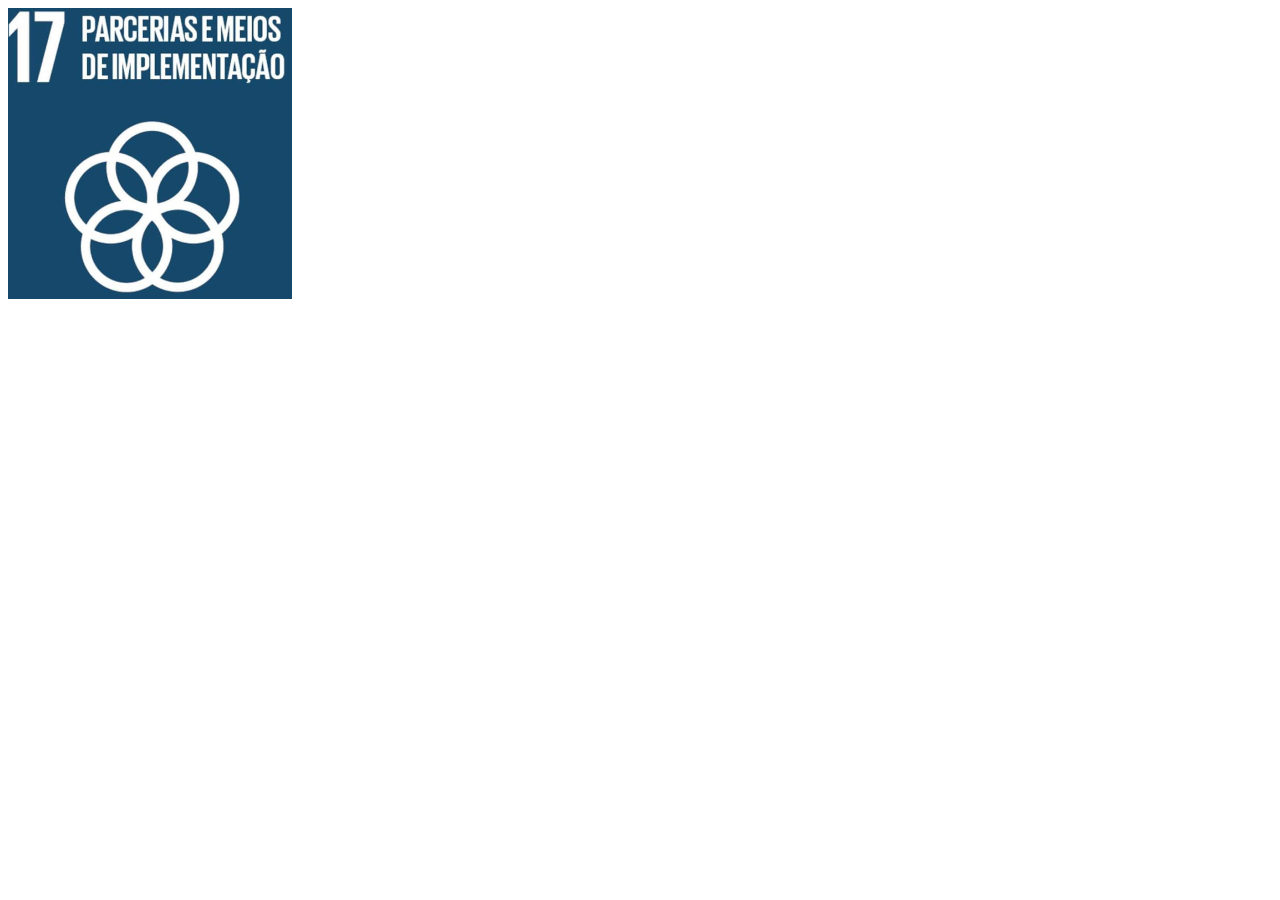
==== postagem.html @ ab5897aa "v1" ====
<!DOCTYPE html>
<html lang="pt-br">
<head>
    <script src="js/funcoes.js" type="text/javascript"></script>
    <!-- CSS only -->
<link href="https://cdn.jsdelivr.net/npm/bootstrap@5.2.1/dist/css/bootstrap.min.css" rel="stylesheet" integrity="sha384-iYQeCzEYFbKjA/T2uDLTpkwGzCiq6soy8tYaI1GyVh/UjpbCx/TYkiZhlZB6+fzT" crossorigin="anonymous">
<!-- JavaScript Bundle with Popper -->
<script src="https://cdn.jsdelivr.net/npm/bootstrap@5.2.1/dist/js/bootstrap.bundle.min.js" integrity="sha384-u1OknCvxWvY5kfmNBILK2hRnQC3Pr17a+RTT6rIHI7NnikvbZlHgTPOOmMi466C8" crossorigin="anonymous"></script>
    <meta charset="UTF-8">
    <meta http-equiv="X-UA-Compatible" content="IE=edge">
    <meta name="viewport" content="width=device-width, initial-scale=1.0">
    <link href="css/style.css" rel="stylesheet" type="text/css">
    <title>ODS</title>
    <link rel="preconnect" href="https://fonts.googleapis.com"><link rel="preconnect" href="https://fonts.gstatic.com" crossorigin><link href="https://fonts.googleapis.com/css2?family=Pacifico&display=swap" rel="stylesheet">
</head>
<body>
    <div class="wrapper">
        <div class="logo">
        <img src="imgs/tema17.png" class="log">
        </div>

    <div class="title">
        <h1 class="text-center"></h1>
        <script>titulo()</script>
    </div>

    <div class="container p-5 my-5 border" >
        <p class="text-center"><script>corpo()</script></p>
        <p class="text-center"><script>site()</script></p>

    </div>
    
    
        
</body>
---- css/style.css ----
.float-end{
    width: 100%;
    height: 225px;
}
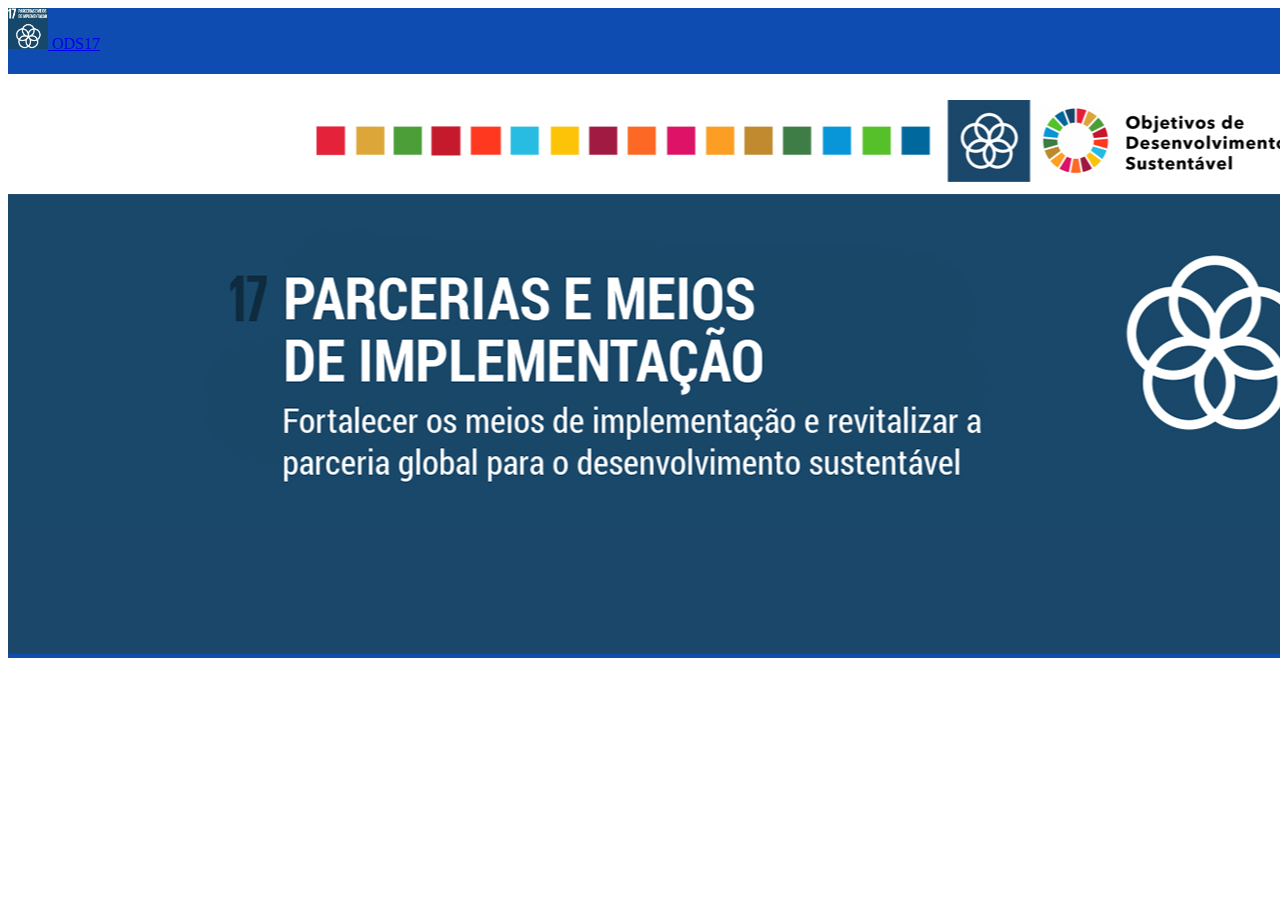
==== commit 92092999: "arrumado o texto e imagem" ====
--- a/postagem.html
+++ b/postagem.html
@@ -1,35 +1,64 @@
 <!DOCTYPE html>
 <html lang="pt-br">
+
 <head>
     <script src="js/funcoes.js" type="text/javascript"></script>
     <!-- CSS only -->
-<link href="https://cdn.jsdelivr.net/npm/bootstrap@5.2.1/dist/css/bootstrap.min.css" rel="stylesheet" integrity="sha384-iYQeCzEYFbKjA/T2uDLTpkwGzCiq6soy8tYaI1GyVh/UjpbCx/TYkiZhlZB6+fzT" crossorigin="anonymous">
-<!-- JavaScript Bundle with Popper -->
-<script src="https://cdn.jsdelivr.net/npm/bootstrap@5.2.1/dist/js/bootstrap.bundle.min.js" integrity="sha384-u1OknCvxWvY5kfmNBILK2hRnQC3Pr17a+RTT6rIHI7NnikvbZlHgTPOOmMi466C8" crossorigin="anonymous"></script>
+    <link href="https://cdn.jsdelivr.net/npm/bootstrap@5.2.1/dist/css/bootstrap.min.css" rel="stylesheet"
+        integrity="sha384-iYQeCzEYFbKjA/T2uDLTpkwGzCiq6soy8tYaI1GyVh/UjpbCx/TYkiZhlZB6+fzT" crossorigin="anonymous">
+    <!-- JavaScript Bundle with Popper -->
+    <script src="https://cdn.jsdelivr.net/npm/bootstrap@5.2.1/dist/js/bootstrap.bundle.min.js"
+        integrity="sha384-u1OknCvxWvY5kfmNBILK2hRnQC3Pr17a+RTT6rIHI7NnikvbZlHgTPOOmMi466C8"
+        crossorigin="anonymous"></script>
     <meta charset="UTF-8">
     <meta http-equiv="X-UA-Compatible" content="IE=edge">
     <meta name="viewport" content="width=device-width, initial-scale=1.0">
     <link href="css/style.css" rel="stylesheet" type="text/css">
     <title>ODS</title>
-    <link rel="preconnect" href="https://fonts.googleapis.com"><link rel="preconnect" href="https://fonts.gstatic.com" crossorigin><link href="https://fonts.googleapis.com/css2?family=Pacifico&display=swap" rel="stylesheet">
+    <link rel="preconnect" href="https://fonts.googleapis.com">
+    <link rel="preconnect" href="https://fonts.gstatic.com" crossorigin>
+    <link href="https://fonts.googleapis.com/css2?family=Pacifico&display=swap" rel="stylesheet">
 </head>
+
 <body>
-    <div class="wrapper">
-        <div class="logo">
-        <img src="imgs/tema17.png" class="log">
+    <div class="corpo">
+        <nav class="navbar navbar-expand-sm bg-dark navbar-dark">
+            <div class="container-fluid">
+                <a class="navbar-brand" href="#">
+                    <img src="imgs/tema17.png" alt="Avatar Logo" style="width:40px;" >
+              <a class="navbar-brand" href="#">ODS17</a>
+
+            </div>
+          </nav>
+
+        <div style="text-align:center ;" class="titulo">
+            <script>titulo();</script>
         </div>
 
-    <div class="title">
-        <h1 class="text-center"></h1>
-        <script>titulo()</script>
+        <div class="container-fluid">
+            <script>imagem();</script>
+        </div>
+
+        <div class="title">
+            <h1 class="text-center"></h1>
+            <script>conteudo();</script>
+        </div>
+
+        <div class="container p-5 my-5 border" id="texto">
+            <p class="text-center">
+                <script>texto();</script>
+            </p>
+            
+            <p class="text-center;">
+                <script>site();</script>
+            </p>
+            
+        </div>
+
+        <div class="rodapé">
+            <img class="img-fluid" src="imgs/ods-onu.png" alt="New York">
+          </div>
+          </div>
     </div>
 
-    <div class="container p-5 my-5 border" >
-        <p class="text-center"><script>corpo()</script></p>
-        <p class="text-center"><script>site()</script></p>
-
-    </div>
-    
-    
-        
 </body>--- a/css/style.css
+++ b/css/style.css
@@ -1,4 +1,41 @@
+@import url('https://fonts.googleapis.com/css2?family=Oswald&display=swap');
 .float-end{
     width: 100%;
     height: 225px;
 }
+
+.corpo{
+    position: absolute;
+    background-color: #0f4cb1;
+}
+.titulo{
+    color: #000000;
+    font-size: 50px;
+    font-family: 'Oswald', sans-serif;
+
+}
+
+#blog{
+    background-color: #435fda;
+}
+
+#cartao{
+    background-color: #acb5dd;
+}
+
+.blog{
+    color: #435fda;
+    text-shadow: black 0.1em 0.1em 0.2em;
+}
+
+#texto{
+    color: #ffffff;
+    font-size: 20px;
+    border-radius: 10px;
+    width: 100%;
+    height: 100%;
+}
+
+#color{
+    color: #ffffff;
+}